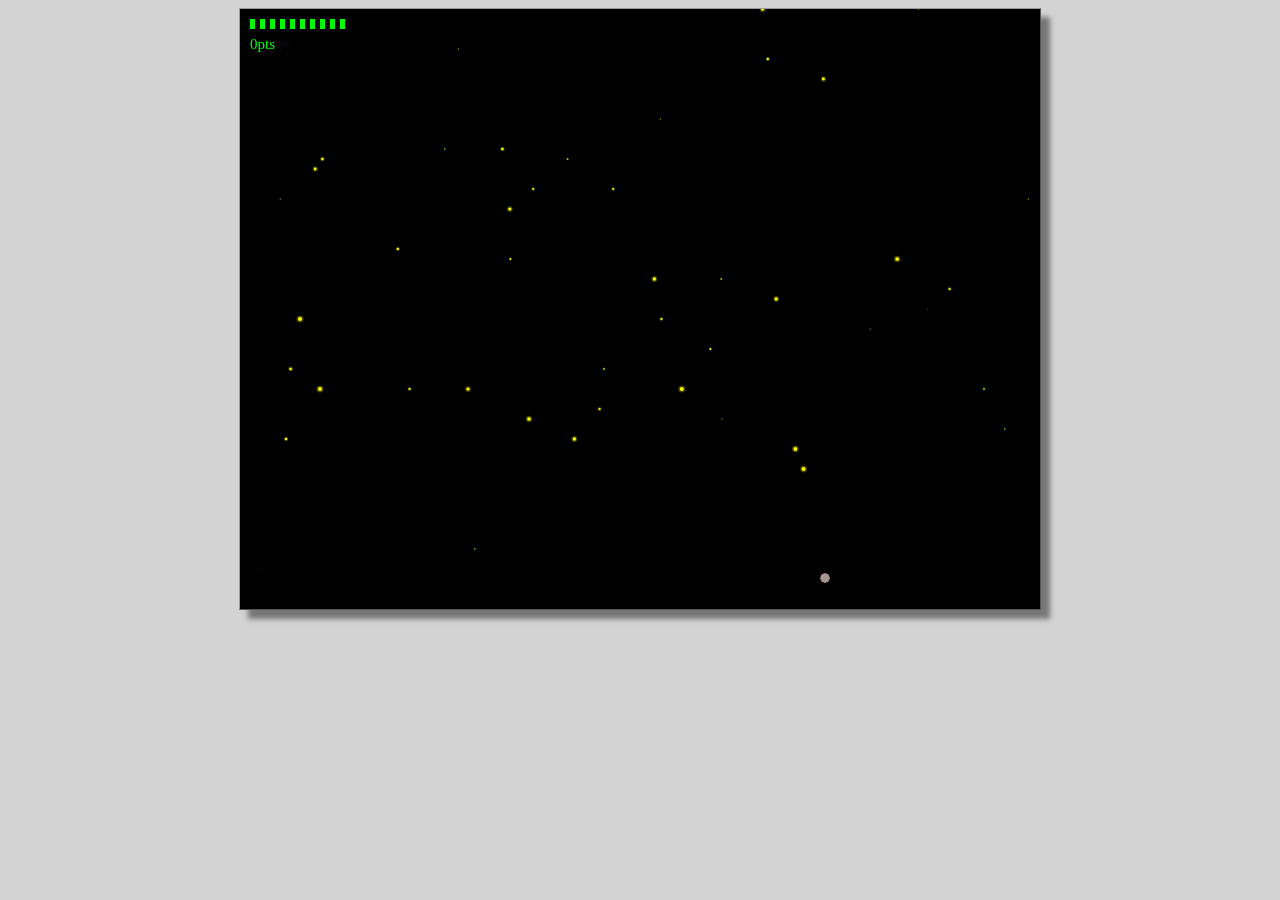
==== docs/index.html @ b6f60fd3 "Updated to work with pages" ====
<?xml version="1.0" encoding="UTF-8" ?>
<!DOCTYPE html>
<html xmlns="http://www.w3.org/1999/xhtml" xml:lang="en" lang="en">
<head>
    <meta charset="utf-8" />
    <meta name="viewport" content="width=device-width, user-scalable=no, initial-scale=1" />
    <title>CGT 353 - Project 2</title>
    <link rel="stylesheet" type="text/css" href="../css/style.css" />
    <script type="text/javascript" src="../js/jquery-1.8.1.js"></script>
</head>
<body>
    <!----------------- GAME -------------------->
    <div id="window">
        <canvas id="gameWindow" width="1024" height="768">Your browser does not support canvas :(</canvas>
    </div>
    
    <!----------------- DEBUG ------------------->
    <div id="debug" class="hidden">
        <div id="validate">
            <p><a href="http://html5.validator.nu/?doc=http%3A%2F%2Fcgtweb3.tech.purdue.edu%2F353%2Fshutt%2FProject2%2F">Validate XHTML5</a></p>
        </div>
        
        <div id="tools">
            <p><a href="http://getfirebug.com/logging">Console Reference</a></p>
        </div>
    </div>
    
    <!----------------- SCRIPTS ----------------->
    <script type="text/javascript" src="../js/fix.js"></script>
    <script type="text/javascript" src="../js/constants.js"></script>
    <script type="text/javascript" src="../js/prototypesCollisionDetection.js"></script>
    <script type="text/javascript" src="../js/prototypesBullet.js"></script>
    <script type="text/javascript" src="../js/prototypesPlayer.js"></script>
    <script type="text/javascript" src="../js/prototypesStar.js"></script>
    <script type="text/javascript" src="../js/prototypesBackground.js"></script>
    <script type="text/javascript" src="../js/prototypesEnemy.js"></script>
    <script type="text/javascript" src="../js/prototypesEnemyAI.js"></script>
    <script type="text/javascript" src="../js/prototypesGame.js"></script>
    <script type="text/javascript" src="../js/game.js"></script>
</body>
</html>
---- css/style.css ----
body {
    background-color: lightgray;
}

image, canvas {
    user-select: none;
    -ms-user-select: none;
    -webkit-user-select: none;
    -khtml-user-select: none;
    -moz-user-select: none;
    -webkit-touch-callout: none;
    -webkit-user-drag: none;
}

#window {
    height: 770 px;
    margin: 0 auto;
    width: 1026px;
}

#gameWindow {
    background-color: white;
    border: 1px solid #555;
    border-top-color: #999;
    border-left-color: #999;
    box-shadow: 9px 9px 5px 0px #777;
        -moz-box-shadow: 9px 9px 5px 0px #777;
        -webkit-box-shadow: 9px 9px 5px 0px #777;
    height: 768px;
    width: 1024px;
}

#debug {
    border: 1px dashed gray;
    background-color: lightgray;
    margin-top: 10px;
    padding: 10px;
}

.hidden {
    display: none;
}
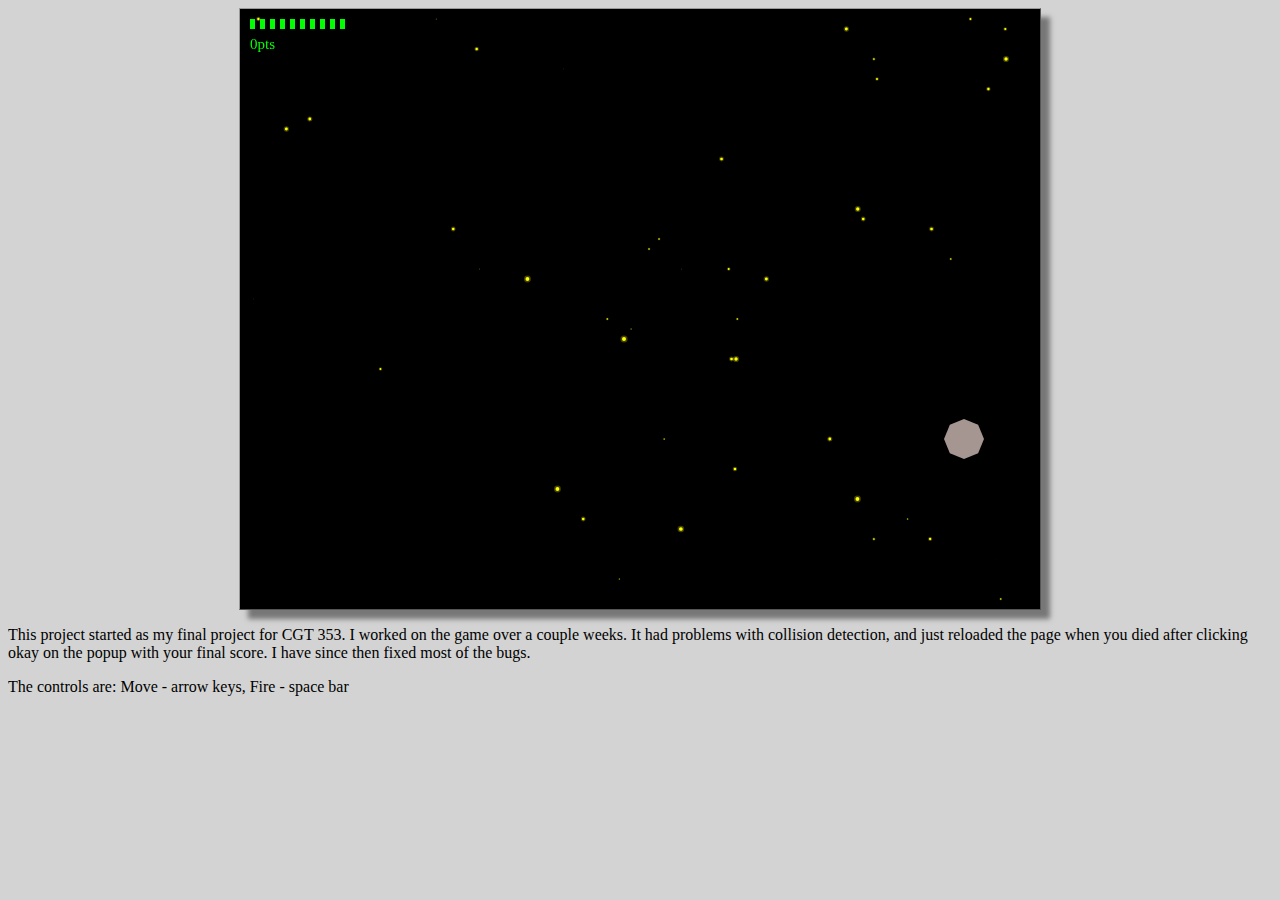
==== commit 56e8e516: "Added project description and controls" ====
--- a/docs/index.html
+++ b/docs/index.html
@@ -12,6 +12,11 @@
     <!----------------- GAME -------------------->
     <div id="window">
         <canvas id="gameWindow" width="1024" height="768">Your browser does not support canvas :(</canvas>
+    </div>
+    
+    <div>
+        <p>This project started as my final project for CGT 353. I worked on the game over a couple weeks. It had problems with collision detection, and just reloaded the page when you died after clicking okay on the popup with your final score. I have since then fixed most of the bugs.</p>
+        <p>The controls are: Move - arrow keys, Fire - space bar</p>
     </div>
     
     <!----------------- DEBUG ------------------->
